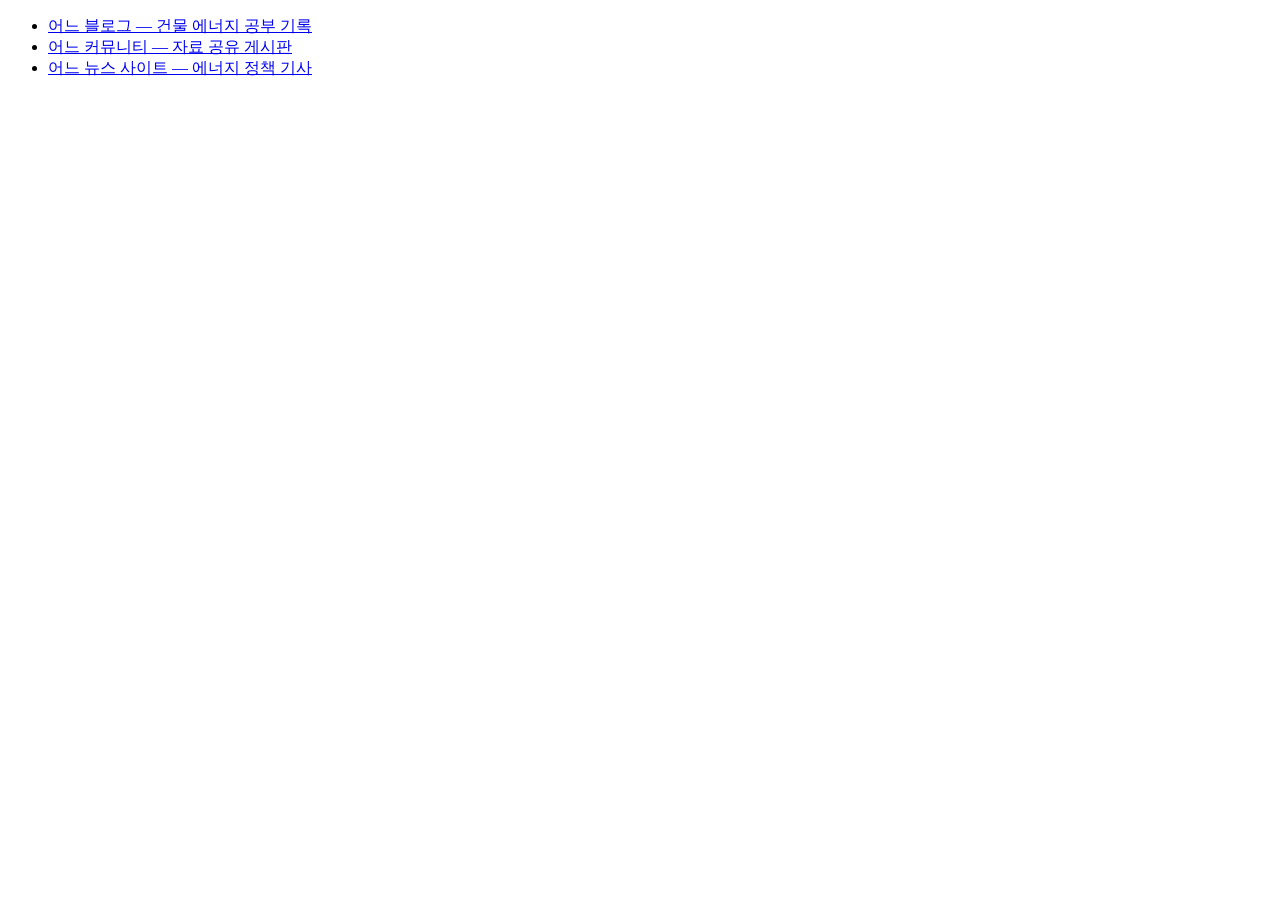
==== docs/mirror/index.html @ bb68955d "자동 발견 시제품: 가짜 재게시 사이트 3곳과 순찰기(monitor.py) Co-Authored-By: Claude Opus 5.5 <noreply@anthropic.com>" ====
<!doctype html><meta charset="utf-8"><title>가짜 재게시 사이트 목록</title><ul><li><a href="blog.html">어느 블로그 — 건물 에너지 공부 기록</a></li><li><a href="forum.html">어느 커뮤니티 — 자료 공유 게시판</a></li><li><a href="news.html">어느 뉴스 사이트 — 에너지 정책 기사</a></li></ul>
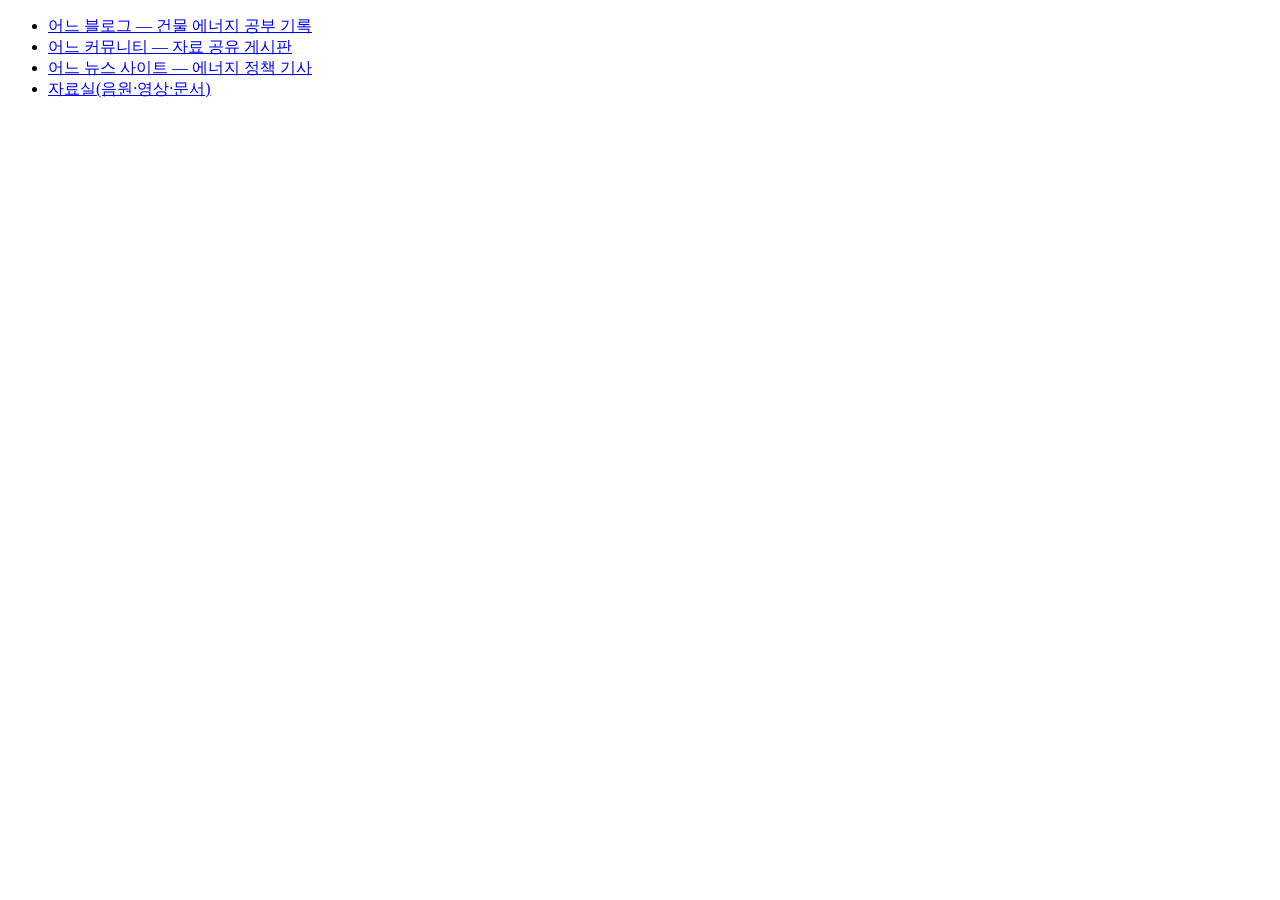
==== commit bb1a6e46: "순찰을 음원·영상·문서로 확장(check_media), 가짜 재게시 자료실 페이지 — 3/3, 상관없는 문서 0 Co-Authored-By: Claude Opus 5.5 <nore" ====
--- a/docs/mirror/index.html
+++ b/docs/mirror/index.html
@@ -1 +1 @@
-<!doctype html><meta charset="utf-8"><title>가짜 재게시 사이트 목록</title><ul><li><a href="blog.html">어느 블로그 — 건물 에너지 공부 기록</a></li><li><a href="forum.html">어느 커뮤니티 — 자료 공유 게시판</a></li><li><a href="news.html">어느 뉴스 사이트 — 에너지 정책 기사</a></li></ul>+<!doctype html><meta charset="utf-8"><title>가짜 재게시 사이트 목록</title><ul><li><a href="blog.html">어느 블로그 — 건물 에너지 공부 기록</a></li><li><a href="forum.html">어느 커뮤니티 — 자료 공유 게시판</a></li><li><a href="news.html">어느 뉴스 사이트 — 에너지 정책 기사</a></li><li><a href="media.html">자료실(음원·영상·문서)</a></li></ul>
